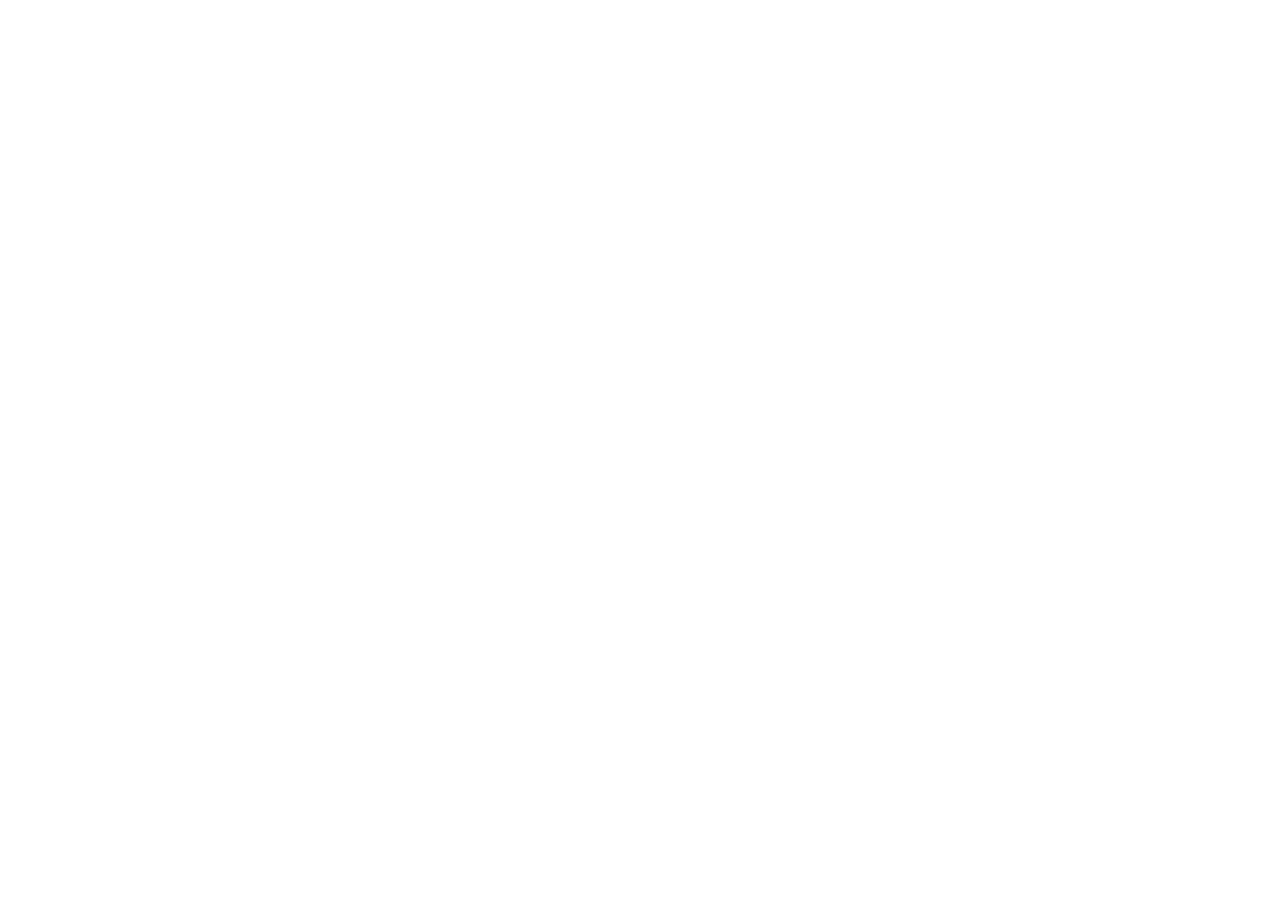
==== nyondo_project/nyondoapp/templates/index.html @ 303e5544 "my nyondo project" ====
<!DOCTYPE html>
<html lang="en">
<head>
  <meta charset="UTF-8">
  <meta name="viewport" content="width=device-width, initial-scale=1.0">
  <title>Login-Nyondo Hardware</title>
</head>
<body>
  
</body>
</html>
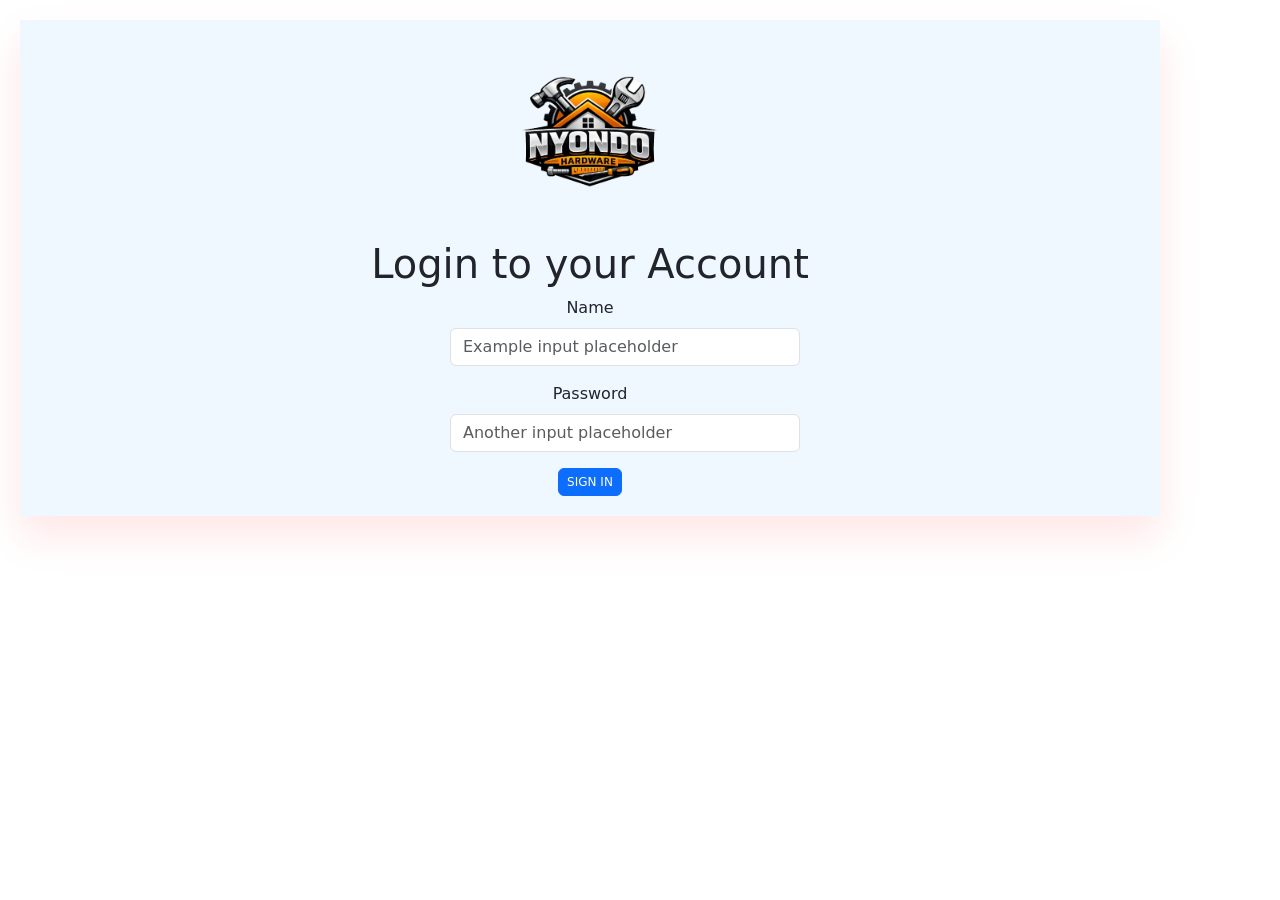
==== commit 1912e7c8: "new changes made" ====
--- a/nyondo_project/nyondoapp/templates/index.html
+++ b/nyondo_project/nyondoapp/templates/index.html
@@ -1,11 +1,44 @@
-<!DOCTYPE html>
+<!doctype html>
 <html lang="en">
+
 <head>
-  <meta charset="UTF-8">
-  <meta name="viewport" content="width=device-width, initial-scale=1.0">
+  <meta charset="UTF-8" />
+  <meta name="viewport" content="width=device-width, initial-scale=1.0" />
   <title>Login-Nyondo Hardware</title>
+  <link href="https://cdn.jsdelivr.net/npm/bootstrap@5.3.8/dist/css/bootstrap.min.css" rel="stylesheet"
+    integrity="sha384-sRIl4kxILFvY47J16cr9ZwB07vP4J8+LH7qKQnuqkuIAvNWLzeN8tE5YBujZqJLB" crossorigin="anonymous">
+    <link rel="stylesheet" href="../static/login.css">
 </head>
+</head>
+
 <body>
-  
+  <div class="container">
+    <form action="" class="form-container">
+  <img src="../static/images/nyondo logo.png" alt="Nyondo Logo" width="200" />
+  <h1>Login to your Account</h1>
+    
+    <div class="mb-3">
+      <label for="formGroupExampleInput" class="form-label">Name</label>
+      <input type="text" class="form-control" id="formGroupExampleInput" placeholder="Example input placeholder" />
+    </div>
+    <div class="mb-3">
+      <label for="formGroupExampleInput2" class="form-label">Password</label>
+      <input type="text" class="form-control" id="formGroupExampleInput2" placeholder="Another input placeholder" />
+    </div>
+    <div class="button">
+      
+        <a href="{% url 'dashboard'%}">  <button type="button" class="btn btn-primary text-center"
+        style="--bs-btn-padding-y: .25rem; --bs-btn-padding-x: .5rem; --bs-btn-font-size: .75rem;"> SIGN IN</button></a>
+     
+    </div>
+    </form>
+  </div>
+  <script src="https://cdn.jsdelivr.net/npm/@popperjs/core@2.11.8/dist/umd/popper.min.js"
+    integrity="sha384-I7E8VVD/ismYTF4hNIPjVp/Zjvgyol6VFvRkX/vR+Vc4jQkC+hVqc2pM8ODewa9r"
+    crossorigin="anonymous"></script>
+  <script src="https://cdn.jsdelivr.net/npm/bootstrap@5.3.8/dist/js/bootstrap.min.js"
+    integrity="sha384-G/EV+4j2dNv+tEPo3++6LCgdCROaejBqfUeNjuKAiuXbjrxilcCdDz6ZAVfHWe1Y"
+    crossorigin="anonymous"></script>
 </body>
+
 </html>
--- a/nyondo_project/nyondoapp/static/login.css
+++ b/nyondo_project/nyondoapp/static/login.css
@@ -0,0 +1,20 @@
+.container{
+    margin: 20px;
+    padding: 20px;
+    /* border: 1px solid black; */
+    justify-content: center;
+    text-align: center;
+    background-color: aliceblue;
+    box-shadow: 0 20px 40px rgba(255, 0, 0, 0.1);
+}
+.form-control{
+    width: 50%;
+    margin-left: 30%;
+}
+form{
+    max-width: 700px;
+    margin: auto;
+}
+h1{
+    text-align: center;
+}
